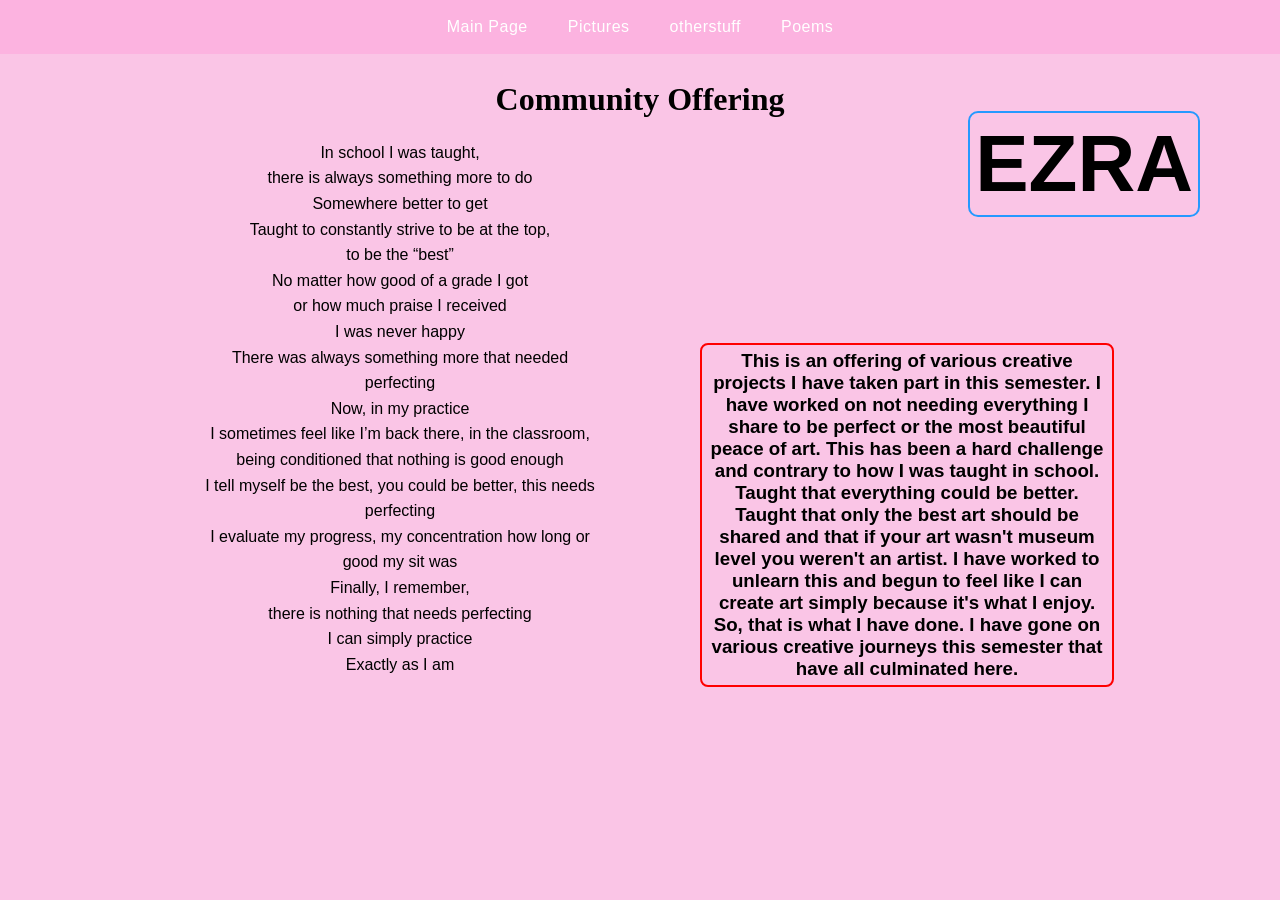
==== index.html @ cb52057d "Add files via upload" ====
<!DOCTYPE html>
<html lang="en">
<head>
    <meta charset="UTF-8">
    <meta name="viewport" content="width=device-width, initial-scale=1.0">
    <title>horizontal site</title>

    
    <link rel="stylesheet" href="style.css">
    <link rel="stylesheet" href="Navipage.css">
</head>

<body>

<div class="menu">
    <ul>
        <li><a href="index.html">Main Page</a></li> 
        <li><a href="Page1.html">Pictures</a></li> 
        <li><a href="Page2.html">otherstuff</a></li> 
        <li><a href="Page3.html">Poems</a></li> 
    </ul>
</div>

<h1>Community Offering</h1>

    <p>In school I was taught, <br>there is always something more to do <br>
        Somewhere better to get <br>
        Taught to constantly strive to be at the top, <br>to be the “best”<br>
        No matter how good of a grade I got <br>or how much praise I received <br>
        I was never happy <br>
        There was always something more that needed perfecting <br>

        Now, in my practice <br>
        I sometimes feel like I’m back there, in the classroom, <br>being conditioned that nothing is good enough <br>
        I tell myself be the best, you could be better, this needs perfecting <br>
        I evaluate my progress, my concentration how long or good my sit was <br>

        Finally, I remember, <br>there is nothing that needs perfecting <br>
        I can simply practice <br>
        Exactly as I am <br>
</p>
<h3>
    This is an offering of various creative projects I have taken part in this semester. 
    I have worked on not needing everything I share to be perfect or the most beautiful peace of art. 
    This has been a hard challenge and contrary to how I was taught in school. Taught that everything could be better. Taught 
    that only the best art should be shared and that if your art wasn't museum level you weren't an artist. 
    I have worked to unlearn this and begun to feel like I can create art simply because it's what I enjoy. 
    So, that is what I have done. I have gone on various creative journeys this semester that have all culminated here. 

</h3>
<h2 class="element">
    EZRA 
</h2>


</body>
</html>
---- style.css ----
body{
    margin:0;
    overflow-x: hidden;
    background:rgb(250, 197, 230);
    
}
h1{
    text-align: center;
}



p{
    font-family: Arial;
    margin-left:200px;
    line-height: 1.6;
    width: 400px;
    text-align: center;
}
h2{
    font-size: 80px;
    border: 2px solid rgb(37, 153, 255);
    border-radius: 10px;
    padding:5px;
    font-family: Arial;
}
.element { position: absolute; top: 45px; right: 80px; }
h3{
    width:400px;
    margin-left: 700px;
    
    margin-top:-350px;
    border: 2px solid red;
    border-radius: 8px;
    padding:5px;
    text-align: center;
    font-family: Arial;
}
    .masonry {
        
        column-count: 4;
        column-gap: 20px;
        width: 100%;
       
}

    .masonry img {
        width: 100%;
        margin-bottom: 20px;
        display: block;
        border-radius: 10px;
}
---- Navipage.css ----
body {
  margin: 0;
  padding-top: 60px; 
}


.menu ul {
  list-style: none;
  margin: 0;
  padding: 0;
  display: flex;             
  background-color: rgb(252, 179, 224);
  position: fixed;
  top: 0;
  width: 100%;
  justify-content: center; 
}



.menu li a {
  display: block;
  color: white;
  text-align: center;
  padding: 18px 20px;
  text-decoration: none;
  transition: background-color 0.3s ease;
  font-family: sans-serif;
  letter-spacing: 0.5px;
}


.menu li a:hover {
  background-color: mediumpurple;
}


.menu li a.active {
  background-color: mediumpurple;
}
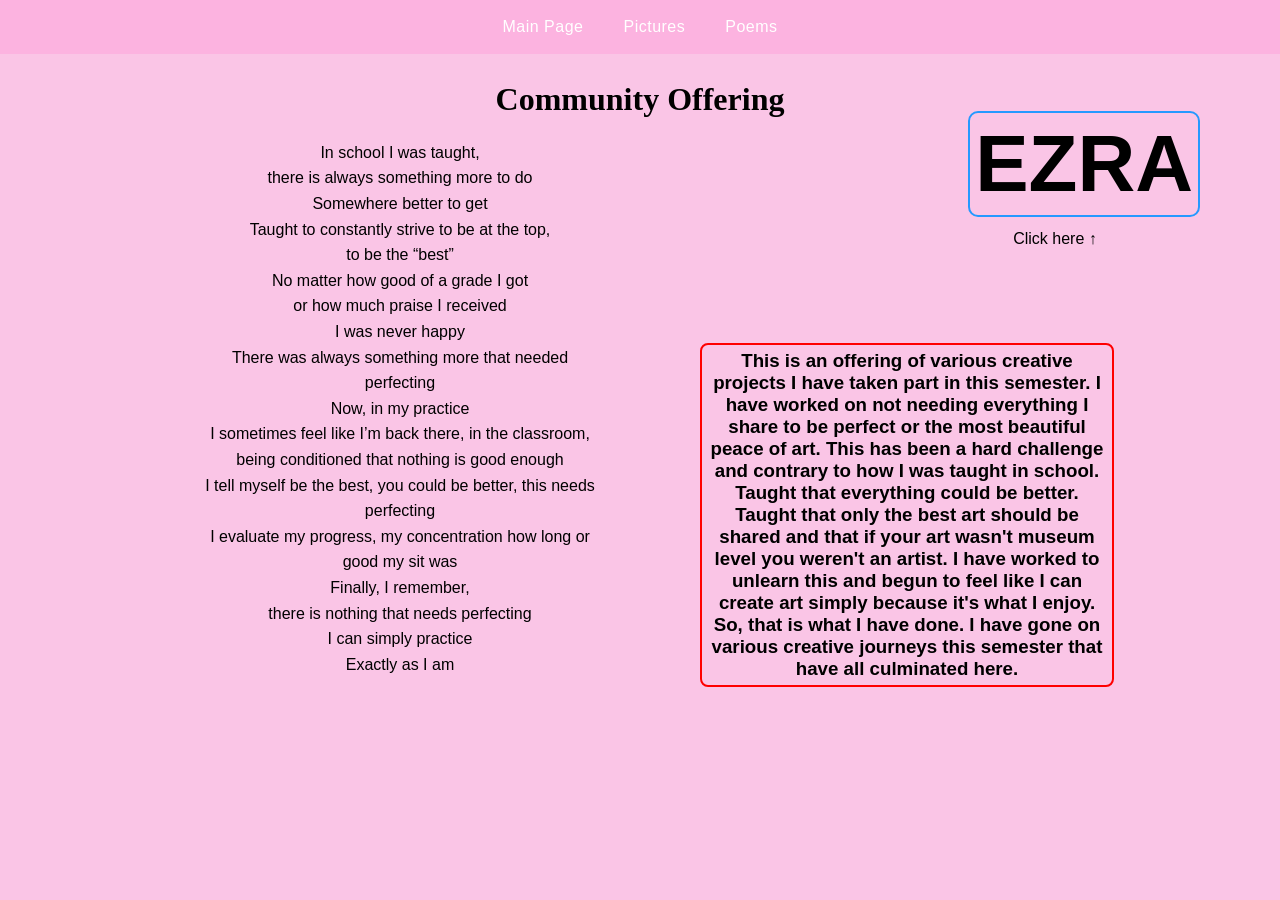
==== commit e2eb7caf: "Add files via upload" ====
--- a/index.html
+++ b/index.html
@@ -16,7 +16,7 @@
     <ul>
         <li><a href="index.html">Main Page</a></li> 
         <li><a href="Page1.html">Pictures</a></li> 
-        <li><a href="Page2.html">otherstuff</a></li> 
+        
         <li><a href="Page3.html">Poems</a></li> 
     </ul>
 </div>
@@ -48,10 +48,14 @@
     So, that is what I have done. I have gone on various creative journeys this semester that have all culminated here. 
 
 </h3>
+
+
 <h2 class="element">
-    EZRA 
+   
+<a href="namepage.html" class="button">EZRA</a>
+ 
 </h2>
-
+<p class="name">Click here <span class= "arrow">&uarr;</span></p>
 
 </body>
 </html>
--- a/style.css
+++ b/style.css
@@ -25,7 +25,20 @@
     padding:5px;
     font-family: Arial;
 }
+
 .element { position: absolute; top: 45px; right: 80px; }
+.button{
+    display: inline-block;
+    color: black;
+    text-decoration: none;
+    cursor: pointer;
+}
+.name{
+    position: absolute; top: 210px; right: 25px;
+}
+.arrow {
+    font-weight: bold;
+}
 h3{
     width:400px;
     margin-left: 700px;
@@ -41,7 +54,8 @@
         
         column-count: 4;
         column-gap: 20px;
-        width: 100%;
+        width: 95%;
+        margin-left: 20px;
        
 }
 
@@ -50,4 +64,32 @@
         margin-bottom: 20px;
         display: block;
         border-radius: 10px;
+        cursor:pointer;
+        transition: transform 0.2s;
+
 }
+
+.masonry img:hover {            
+    transform: scale(1.03);
+}
+
+/* ✅ ADD THIS (lightbox) */
+#lightbox {
+    display: none;
+    position: fixed;
+    top: 0;
+    left: 0;
+    width: 100%;
+    height: 100%;
+    background: rgba(0, 0, 0, 0.9);
+    justify-content: center;
+    align-items: center;
+    z-index: 1000;
+}
+
+#lightbox img {
+    max-width: 90%;
+    max-height: 90%;
+    border-radius: 10px;
+}
+
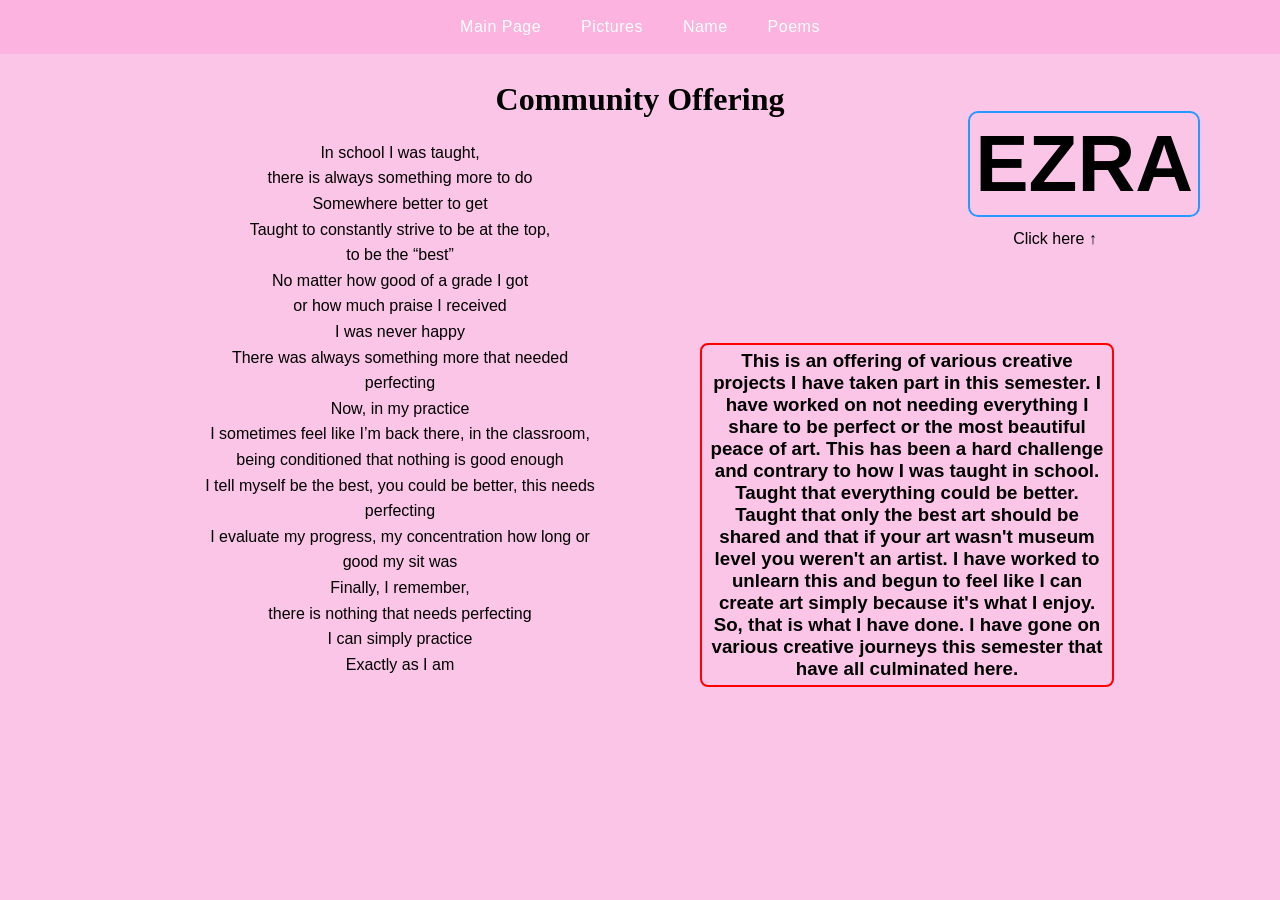
==== commit 489df1cc: "Add files via upload" ====
--- a/index.html
+++ b/index.html
@@ -3,7 +3,7 @@
 <head>
     <meta charset="UTF-8">
     <meta name="viewport" content="width=device-width, initial-scale=1.0">
-    <title>horizontal site</title>
+    <title>Community Offering</title>
 
     
     <link rel="stylesheet" href="style.css">
@@ -16,14 +16,14 @@
     <ul>
         <li><a href="index.html">Main Page</a></li> 
         <li><a href="Page1.html">Pictures</a></li> 
-        
+        <li><a href="namepage.html">Name</a></li> 
         <li><a href="Page3.html">Poems</a></li> 
     </ul>
 </div>
 
 <h1>Community Offering</h1>
 
-    <p>In school I was taught, <br>there is always something more to do <br>
+    <p class="format">In school I was taught, <br>there is always something more to do <br>
         Somewhere better to get <br>
         Taught to constantly strive to be at the top, <br>to be the “best”<br>
         No matter how good of a grade I got <br>or how much praise I received <br>
@@ -55,7 +55,7 @@
 <a href="namepage.html" class="button">EZRA</a>
  
 </h2>
-<p class="name">Click here <span class= "arrow">&uarr;</span></p>
+<p class="name">Click here &uarr;</p>
 
 </body>
 </html>
--- a/style.css
+++ b/style.css
@@ -10,8 +10,23 @@
 }
 
 
+.Talia {
+    width: 50%;        
+  margin: 0 auto;    
+  text-align: center; 
+  max-width: 400px;
+line-height: 1.6;
+   
+}
+.format{
+    font-family: Arial;
+    margin-left:200px;
+    line-height: 1.6;
+    width: 400px;
+    text-align: center;
+}
 
-p{
+.name{
     font-family: Arial;
     margin-left:200px;
     line-height: 1.6;
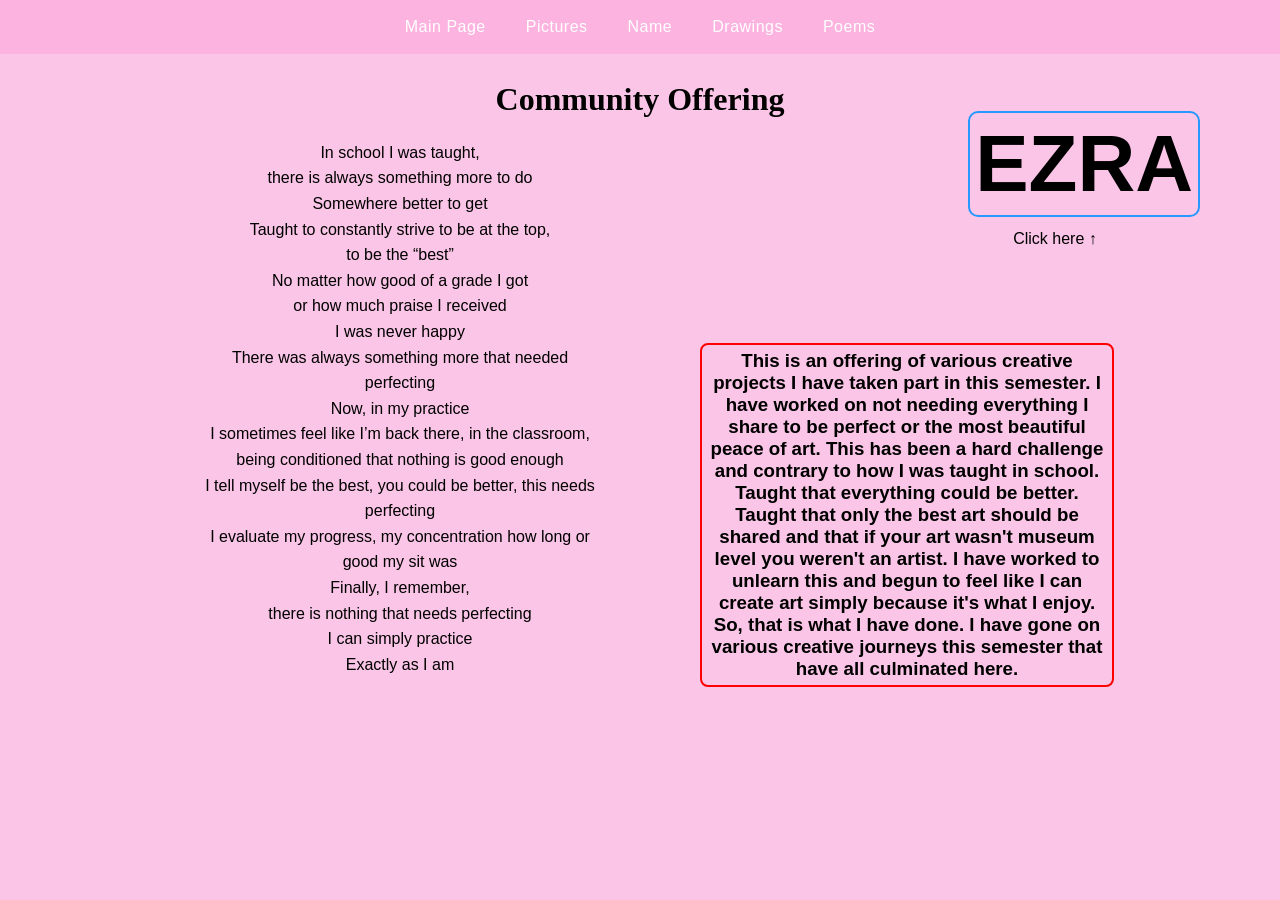
==== commit 287d58d7: "Add files via upload" ====
--- a/index.html
+++ b/index.html
@@ -17,6 +17,7 @@
         <li><a href="index.html">Main Page</a></li> 
         <li><a href="Page1.html">Pictures</a></li> 
         <li><a href="namepage.html">Name</a></li> 
+        <li><a href="Drawings.html">Drawings</a></li> 
         <li><a href="Page3.html">Poems</a></li> 
     </ul>
 </div>
--- a/style.css
+++ b/style.css
@@ -3,8 +3,12 @@
     margin:0;
     overflow-x: hidden;
     background:rgb(250, 197, 230);
+    padding-top: 70px;
+
     
 }
+
+
 h1{
     text-align: center;
 }
@@ -108,3 +112,4 @@
     border-radius: 10px;
 }
 
+
--- a/Navipage.css
+++ b/Navipage.css
@@ -12,8 +12,12 @@
   background-color: rgb(252, 179, 224);
   position: fixed;
   top: 0;
+  left: 0;
+  
   width: 100%;
   justify-content: center; 
+  z-index:9999;
+
 }
 
 
